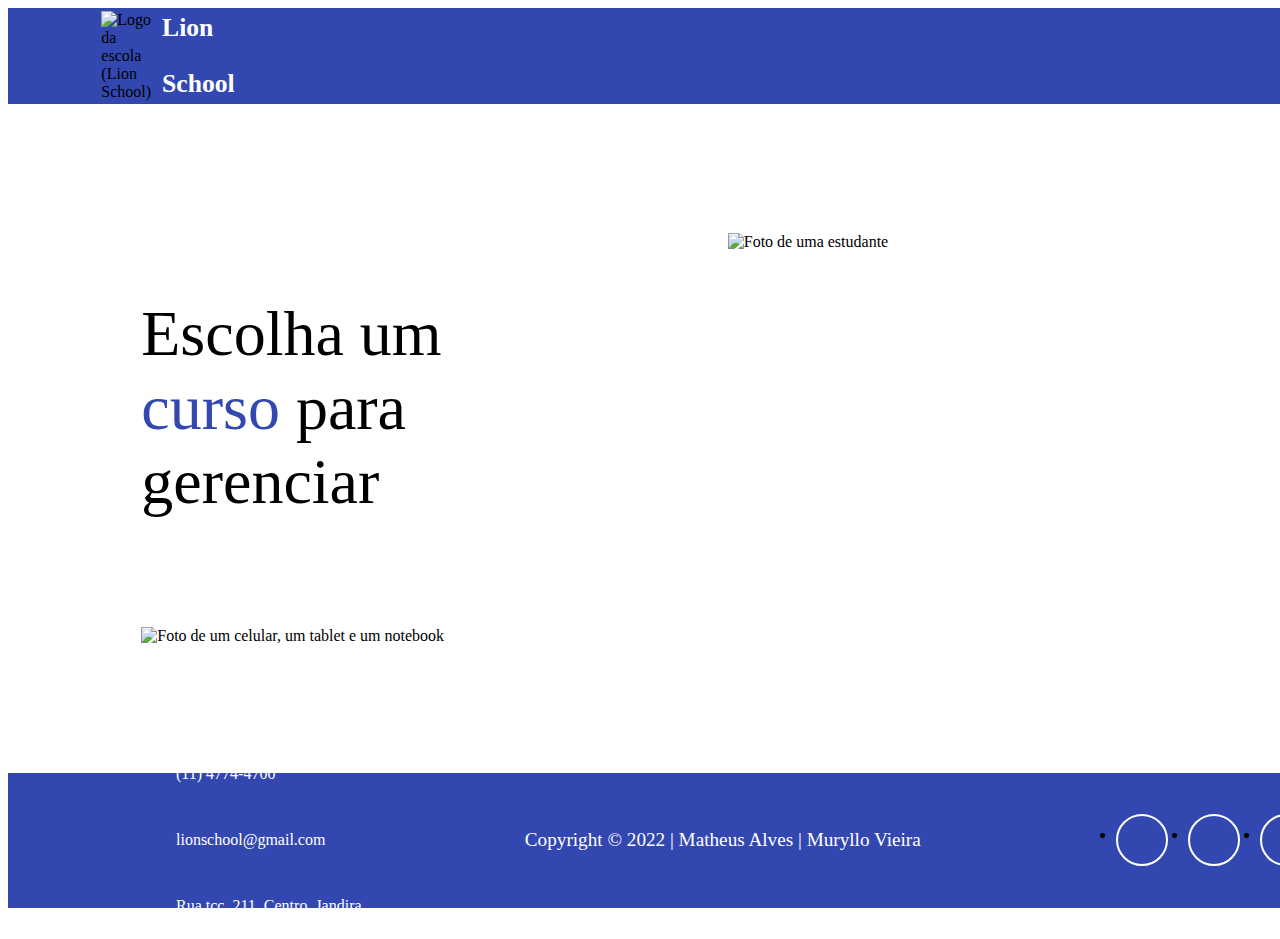
==== index.html @ 63af5d7f "design/responsividade finalizados" ====
<!DOCTYPE html>
<html lang="pt-BR">

<head>
    <meta charset="UTF-8">
    <meta name="viewport" content="width=device-width, initial-scale=1.0">
    <link rel="shortcut icon" href="./img/logo-image.png" type="image/x-icon">
    <link rel="preconnect" href="https://fonts.googleapis.com">
    <link rel="preconnect" href="https://fonts.gstatic.com" crossorigin>
    <link href="https://fonts.googleapis.com/css2?family=Roboto:wght@100;300;400;500;700;900&display=swap"
        rel="stylesheet">
    <title>Lion School</title>
    <script src="https://kit.fontawesome.com/30058942d9.js" crossorigin="anonymous"></script>
    <link rel="stylesheet" href="./css/reset.css">
    <link rel="stylesheet" href="./css/style.css">
</head>

<body>
    <header>
        <div class="logoSchool">
            <img src="./img/logo-image.png" alt="Logo da escola (Lion School)">
            <div class="textSchool">
                <p>Lion</p>
                <p>School</p>
            </div>
        </div>
        <div class="buttonExit">
            <a href="#">
                <i class="fa-solid fa-right-from-bracket" style="color: #ffffff;"></i>
            </a>

            <p class="exitText">Sair</p>
        </div>
    </header>

    <main>
        <div class="devices">
            <p>Escolha um <span>curso</span> para gerenciar</p>
            <img class="img_devices" src="./img/devices.png" alt="Foto de um celular, um tablet e um notebook">
        </div>
        <img class="img_studant" src="./img/studant.png" alt="Foto de uma estudante">
        <div class="buttonsCourse">
            <!-- <div class="course-container">
                <div class="info-course">
                    <i class="fa-sharp fa-solid fa-code"></i>
                    <h1 class="course-text">DS</h1>
                </div>
            </div>
            <div class="course-container">
                <div class="info-course">
                    <i class="fa-solid fa-network-wired"></i>
                    <h1 class="course-text">REDES</h1>
                </div>
            </div> -->
        </div>
    </main>

    <footer>
        <ul class="contacts_container">
            <li class="icon-contacts">
                <i class="fa-solid fa-phone" style="color: #ffffff;"></i>
                <p class="phone-text">(11) 4774-4700</p>
            </li>
            <li class="icon-contacts">
                <i class="fa-solid fa-envelope" style="color: #ffffff;"></i>
                <p class="email-text">lionschool@gmail.com</p>
            </li>
            <li class="icon-contacts">
                <i class="fa-sharp fa-solid fa-location-dot" style="color: #ffffff;"></i>
                <p class="adress-text">Rua tcc, 211, Centro, Jandira</p>
            </li>
        </ul>

        <p class="copyright">Copyright © 2022 | Matheus Alves | Muryllo Vieira </p>

        <ul class="social-media-container">
            <li>
                <a href="#" target="_blank" class="social-media-icon" aria-label="link para o youtube">
                    <i class="fab fa-youtube"></i>
                </a>
            </li>
            <li>
                <a href="#" target="_blank" class="social-media-icon" aria-label="link para o twitter">
                    <i class="fab fa-twitter"></i>
                </a>
            </li>
            <li>
                <a href="#" target="_blank" class="social-media-icon" aria-label="link para o instagram">
                    <i class="fab fa-instagram"></i>
                </a>
            </li>
            <li>
                <a href="#" target="_blank" class="social-media-icon" aria-label="link para o facebook">
                    <i class="fab fa-facebook-f"></i>
                </a>
            </li>
        </ul>
    </footer>
</body>

</html>
---- css/style.css ----
:root {
    --header-color: #3347B0;
    --body-color: #f5f5f5;
    --footer-color: #3347B0;
    --text-color: #FFFFFF;
}

body {
    height: 100vh;
    width: 100%;
    display: flex;
    justify-content: space-between;
    flex-direction: column;
}

header {
    height: 10.67vh;
    display: flex;
    align-items: center;
    padding: 0 96px;
    justify-content: space-between;
    width: 100%;
    background-color: var(--header-color);
}

main {
    display: flex;
    justify-content: space-around;
}

footer {
    display: flex;
    justify-content: space-between;
    padding: 0 96px;
    align-items: center;
    height: 15vh;
    width: 100%;
    background-color: var(--footer-color);
}

.logoSchool {
    width: 10vw;
    gap: 11px;
    display: flex;
    justify-content: center;
    align-items: center;
}

.textSchool {
    font-size: 1.6rem;
    font-weight: 700;
    color: var(--text-color);
}

.buttonExit {
    color: var(--text-color);
    align-items: center;
    font-size: 2.2rem;
    gap: 12px;
    display: flex;
    flex-direction: row;
}

.exitText {
    font-weight: 500;
}

.devices {
    display: flex;
    flex-direction: column;
    gap: 44px;
}

.devices p {
    font-size: 4rem;
    font-weight: 300;
    width: 25vw;
}

.devices span {
    color: var(--header-color);
    font-weight: 500;
}

.buttonsCourse {
    display: flex;
    flex-direction: column;
    gap: 40px;
}

.course-container {
    width: 400px;
    height: 200px;
    background-color: var(--header-color);
    align-items: center;
    justify-content: center;
    display: flex;
    box-shadow: 12px 12px 4px rgba(51, 71, 176, 0.5);
    transition: .5s;
    cursor: pointer;
}

.course-container:hover {
    border: 5px solid var(--body-color);
}

.info-course {
    display: flex;
    align-items: center;
    gap: 24px;
}

.info-course i {
    color: var(--text-color);
    font-size: 4.5rem;
}

.course-text {
    font-size: 4rem;
    color: var(--text-color);
    font-weight: 500;
}

.contacts {
    margin-left: 96px;
    gap: 12px;
    display: grid;
    flex-direction: column;
    width: 20vw;
}

.contacts-container {
    display: flex;
    flex-direction: column;
    gap: 12px;
}

.icon-contacts {
    display: flex;
    color: var(--text-color);
    align-items: center;
    gap: 24px;
    padding: 8px;
}

.icon-contacts i {
    font-size: 1.5rem;
}

.copyright {
    font-size: 1.2rem;
    font-weight: 400;
    color: var(--text-color);
}

.social-media-container {
    display: flex;
    flex-direction: row;
    justify-content: flex-end;
    align-items: center;
    gap: 20px;
}

.social-media-icon {
    height: 48px;
    width: 48px;
    border: 2px solid #ffffff;
    border-radius: 50%;
    display: grid;
    place-items: center;
    color: #ffffff;
    font-size: 1.5rem;
    transition: all .5s;
}

.social-media-icon:hover {
    background-color: var(--header-color);
    border: 2px solid var(--header-color);
}

/* MOBILE */
@media (max-width:640px) {
    header {
        justify-content: space-around;
        padding: 20px 0;
    }

    .logoSchool img {
        height: 65px;
        width: 50px;
    }

    .textSchool {
        font-size: 1.40rem;
    }

    .buttonExit {
        font-size: 1.5rem;
    }

    main {
        flex-direction: column;
        align-items: center;
        gap: 32px;
        padding: 32px;
    }

    .devices p {
        font-size: 2rem;
        width: 300px;
        text-align: center;
    }

    .img_devices {
        display: none;
    }

    .course-container {
        width: 300px;
        height: 160px;
    }

    .course-text {
        font-size: 3rem;
    }

    footer {
        flex-direction: column;
        height: auto;
        padding: 32px;
        gap: 32px;
    }

    .copyright {
        width: 375px;
        border-top: 1px solid var(--text-color);
        border-bottom: 1px solid var(--text-color);
        font-size: 0.8rem;
        text-align: center;
    }

    .social-media-container {
        flex-direction: column;
    }
}
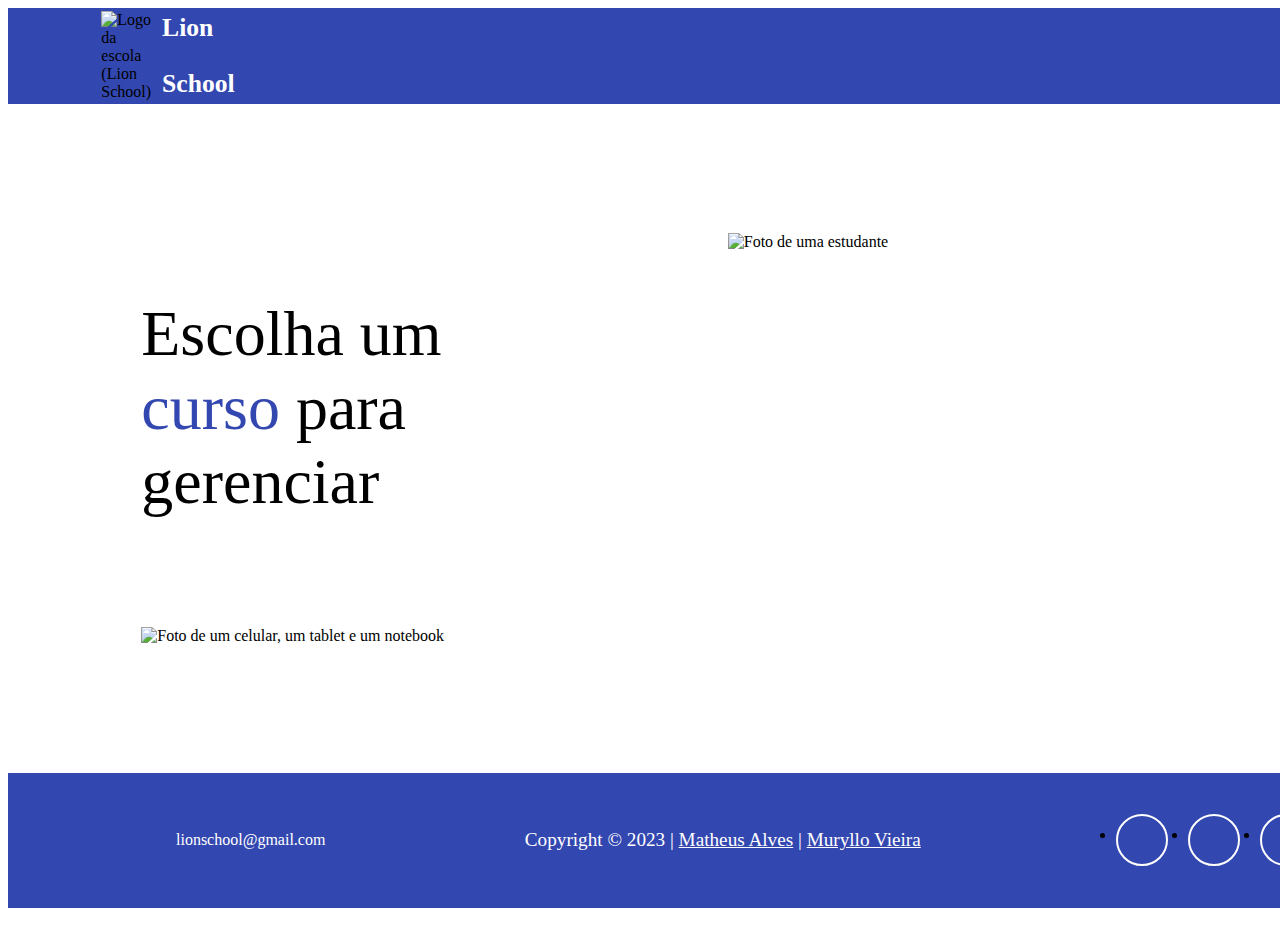
==== commit ecb196b0: "ajustes" ====
--- a/index.html
+++ b/index.html
@@ -13,6 +13,7 @@
     <script src="https://kit.fontawesome.com/30058942d9.js" crossorigin="anonymous"></script>
     <link rel="stylesheet" href="./css/reset.css">
     <link rel="stylesheet" href="./css/style.css">
+    <script src="./js/home.js" defer type="module"></script>
 </head>
 
 <body>
@@ -24,7 +25,7 @@
                 <p>School</p>
             </div>
         </div>
-        <div class="buttonExit">
+        <div class="buttonExit" id="buttonExit">
             <a href="#">
                 <i class="fa-solid fa-right-from-bracket" style="color: #ffffff;"></i>
             </a>
@@ -34,29 +35,33 @@
     </header>
 
     <main>
-        <div class="devices">
+        <div class="devices" id="devices">
             <p>Escolha um <span>curso</span> para gerenciar</p>
             <img class="img_devices" src="./img/devices.png" alt="Foto de um celular, um tablet e um notebook">
         </div>
         <img class="img_studant" src="./img/studant.png" alt="Foto de uma estudante">
-        <div class="buttonsCourse">
-            <!-- <div class="course-container">
-                <div class="info-course">
-                    <i class="fa-sharp fa-solid fa-code"></i>
-                    <h1 class="course-text">DS</h1>
-                </div>
+        <div class="buttonsCourse" id="buttonsCourse">
+            <!-- <div class="course-container" id="course-container">
+                <a href="students.html">
+                    <div class="info-course" id="info-course">
+                        <img class="img_course" src="./img/logo-image.png" alt="">
+                        <h1 class="course-text">DS</h1>
+                    </div>
+                </a>
             </div>
-            <div class="course-container">
-                <div class="info-course">
-                    <i class="fa-solid fa-network-wired"></i>
-                    <h1 class="course-text">REDES</h1>
-                </div>
+            <div class="course-container" id="course-container">
+                <a href="students.html">
+                    <div class="info-course">
+                        <img class="img_course" src="./img/logo-image.png" alt="">
+                        <h1 class="course-text">REDES</h1>
+                    </div>
+                </a>
             </div> -->
         </div>
     </main>
 
     <footer>
-        <ul class="contacts_container">
+        <ul class="contacts-container">
             <li class="icon-contacts">
                 <i class="fa-solid fa-phone" style="color: #ffffff;"></i>
                 <p class="phone-text">(11) 4774-4700</p>
@@ -71,7 +76,10 @@
             </li>
         </ul>
 
-        <p class="copyright">Copyright © 2022 | Matheus Alves | Muryllo Vieira </p>
+        <p class="copyright">Copyright © 2023
+            | <a href="https://github.com/MatheusAlves099" target="_blank" style="color: #ffffff;">Matheus Alves</a> 
+            | <a href="https://github.com/muryllovieira" target="_blank" style="color: #ffffff;">Muryllo Vieira</a>
+        </p>
 
         <ul class="social-media-container">
             <li>
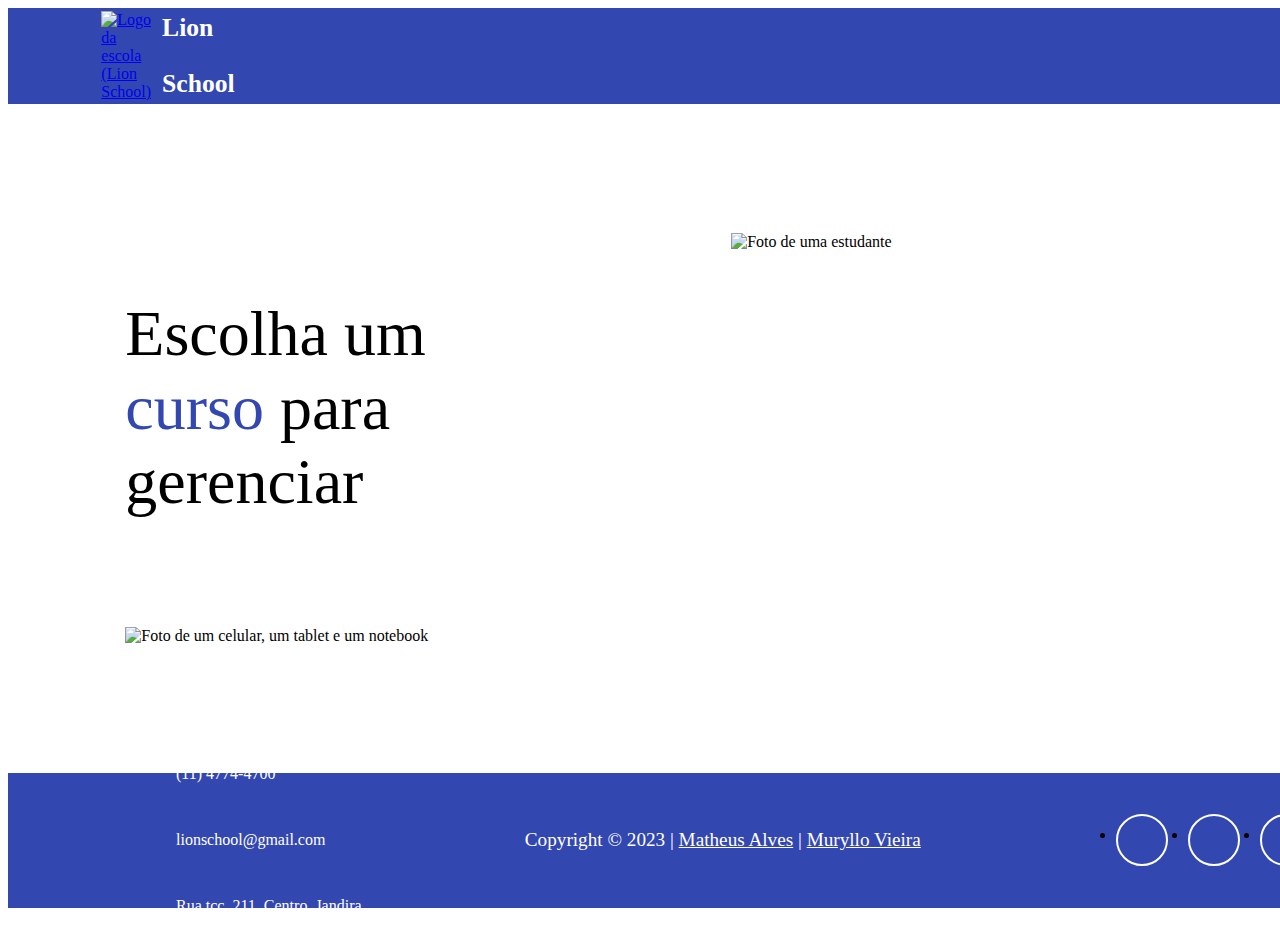
==== commit d490e1a6: "update/lighthouse" ====
--- a/index.html
+++ b/index.html
@@ -4,22 +4,25 @@
 <head>
     <meta charset="UTF-8">
     <meta name="viewport" content="width=device-width, initial-scale=1.0">
-    <link rel="shortcut icon" href="./img/logo-image.png" type="image/x-icon">
+    <meta name="description" content="Projeto para gerenciamento de alunos de uma escola.">
+    <link rel="shortcut icon" href="../img/logo-image.png" type="image/x-icon">
     <link rel="preconnect" href="https://fonts.googleapis.com">
     <link rel="preconnect" href="https://fonts.gstatic.com" crossorigin>
     <link href="https://fonts.googleapis.com/css2?family=Roboto:wght@100;300;400;500;700;900&display=swap"
         rel="stylesheet">
     <title>Lion School</title>
     <script src="https://kit.fontawesome.com/30058942d9.js" crossorigin="anonymous"></script>
-    <link rel="stylesheet" href="./css/reset.css">
-    <link rel="stylesheet" href="./css/style.css">
-    <script src="./js/home.js" defer type="module"></script>
+    <link rel="stylesheet" href="../css/reset.css">
+    <link rel="stylesheet" href="../css/style.css">
+    <script src="../js/home.js" defer type="module"></script>
 </head>
 
 <body>
     <header>
         <div class="logoSchool">
-            <img src="./img/logo-image.png" alt="Logo da escola (Lion School)">
+            <a title="Voltar para a página inicial" href="./index.html">
+                <img src="../img/logo-image.png" alt="Logo da escola (Lion School)">
+            </a>
             <div class="textSchool">
                 <p>Lion</p>
                 <p>School</p>
@@ -29,7 +32,6 @@
             <a href="#">
                 <i class="fa-solid fa-right-from-bracket" style="color: #ffffff;"></i>
             </a>
-
             <p class="exitText">Sair</p>
         </div>
     </header>
@@ -37,9 +39,9 @@
     <main>
         <div class="devices" id="devices">
             <p>Escolha um <span>curso</span> para gerenciar</p>
-            <img class="img_devices" src="./img/devices.png" alt="Foto de um celular, um tablet e um notebook">
+            <img class="img_devices" src="../img/devices.png" alt="Foto de um celular, um tablet e um notebook">
         </div>
-        <img class="img_studant" src="./img/studant.png" alt="Foto de uma estudante">
+        <img class="img_studant" src="../img/studant.png" alt="Foto de uma estudante">
         <div class="buttonsCourse" id="buttonsCourse">
             <!-- <div class="course-container" id="course-container">
                 <a href="students.html">
@@ -77,8 +79,8 @@
         </ul>
 
         <p class="copyright">Copyright © 2023
-            | <a href="https://github.com/MatheusAlves099" target="_blank" style="color: #ffffff;">Matheus Alves</a> 
-            | <a href="https://github.com/muryllovieira" target="_blank" style="color: #ffffff;">Muryllo Vieira</a>
+            | <a title="Acessar o perfil do GitHub" href="https://github.com/MatheusAlves099" target="_blank" style="color: #ffffff;">Matheus Alves</a> 
+            | <a title="Acessar o perfil do GitHub" href="https://github.com/muryllovieira" target="_blank" style="color: #ffffff;">Muryllo Vieira</a>
         </p>
 
         <ul class="social-media-container">
--- a/css/style.css
+++ b/css/style.css
@@ -71,10 +71,14 @@
     gap: 44px;
 }
 
+.img_studant {
+    width: 16vw;
+}
+
 .devices p {
     font-size: 4rem;
     font-weight: 300;
-    width: 25vw;
+    width: 29vw;
 }
 
 .devices span {
@@ -110,9 +114,9 @@
     gap: 24px;
 }
 
-.info-course i {
-    color: var(--text-color);
-    font-size: 4.5rem;
+.img_course {
+    height: 130px;
+    width: 130px;
 }
 
 .course-text {
@@ -132,7 +136,6 @@
 .contacts-container {
     display: flex;
     flex-direction: column;
-    gap: 12px;
 }
 
 .icon-contacts {
@@ -205,6 +208,10 @@
         padding: 32px;
     }
 
+    .img_studant {
+        display: none;
+    }
+
     .devices p {
         font-size: 2rem;
         width: 300px;
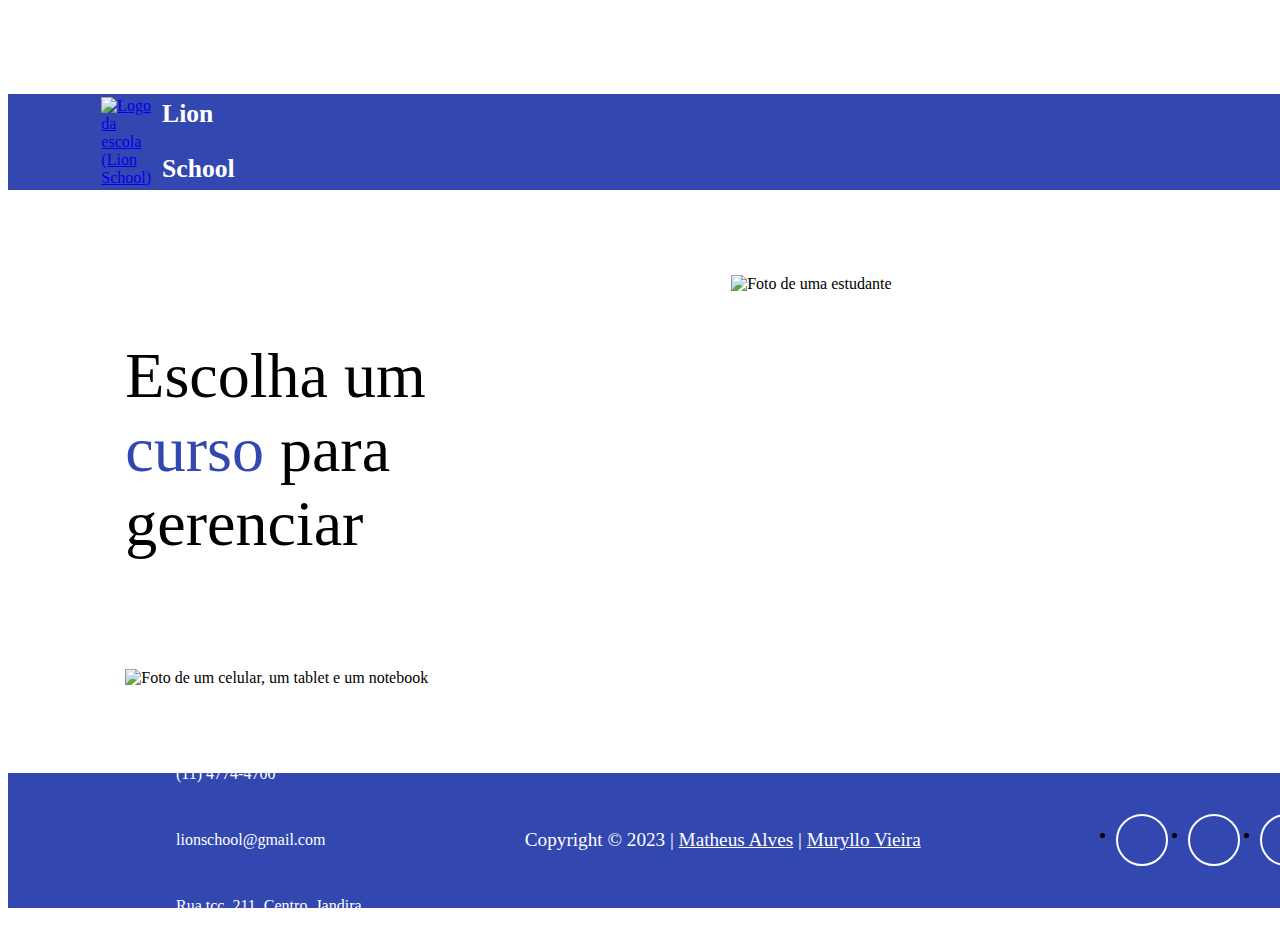
==== commit c8ca93ac: "update/inserindo vlibras" ====
--- a/index.html
+++ b/index.html
@@ -14,10 +14,21 @@
     <script src="https://kit.fontawesome.com/30058942d9.js" crossorigin="anonymous"></script>
     <link rel="stylesheet" href="../css/reset.css">
     <link rel="stylesheet" href="../css/style.css">
+    <link rel="stylesheet" href="../css/vlibras.css">
     <script src="../js/home.js" defer type="module"></script>
 </head>
 
 <body>
+    <div vw class="enabled">
+        <div vw-access-button class="active"></div>
+        <div vw-plugin-wrapper>
+            <div class="vw-plugin-top-wrapper"></div>
+        </div>
+    </div>
+    <script src="https://vlibras.gov.br/app/vlibras-plugin.js"></script>
+    <script>
+        new window.VLibras.Widget('https://vlibras.gov.br/app');
+    </script>
     <header>
         <div class="logoSchool">
             <a title="Voltar para a página inicial" href="./index.html">
@@ -79,8 +90,10 @@
         </ul>
 
         <p class="copyright">Copyright © 2023
-            | <a title="Acessar o perfil do GitHub" href="https://github.com/MatheusAlves099" target="_blank" style="color: #ffffff;">Matheus Alves</a> 
-            | <a title="Acessar o perfil do GitHub" href="https://github.com/muryllovieira" target="_blank" style="color: #ffffff;">Muryllo Vieira</a>
+            | <a title="Acessar o perfil do GitHub" href="https://github.com/MatheusAlves099" target="_blank"
+                style="color: #ffffff;">Matheus Alves</a>
+            | <a title="Acessar o perfil do GitHub" href="https://github.com/muryllovieira" target="_blank"
+                style="color: #ffffff;">Muryllo Vieira</a>
         </p>
 
         <ul class="social-media-container">
--- a/css/vlibras.css
+++ b/css/vlibras.css
@@ -0,0 +1,5 @@
+.access-button{
+    width: 40%!important;
+    border-radius: 50px!important;
+    border: 5px solid #ffffff1f!important;
+}